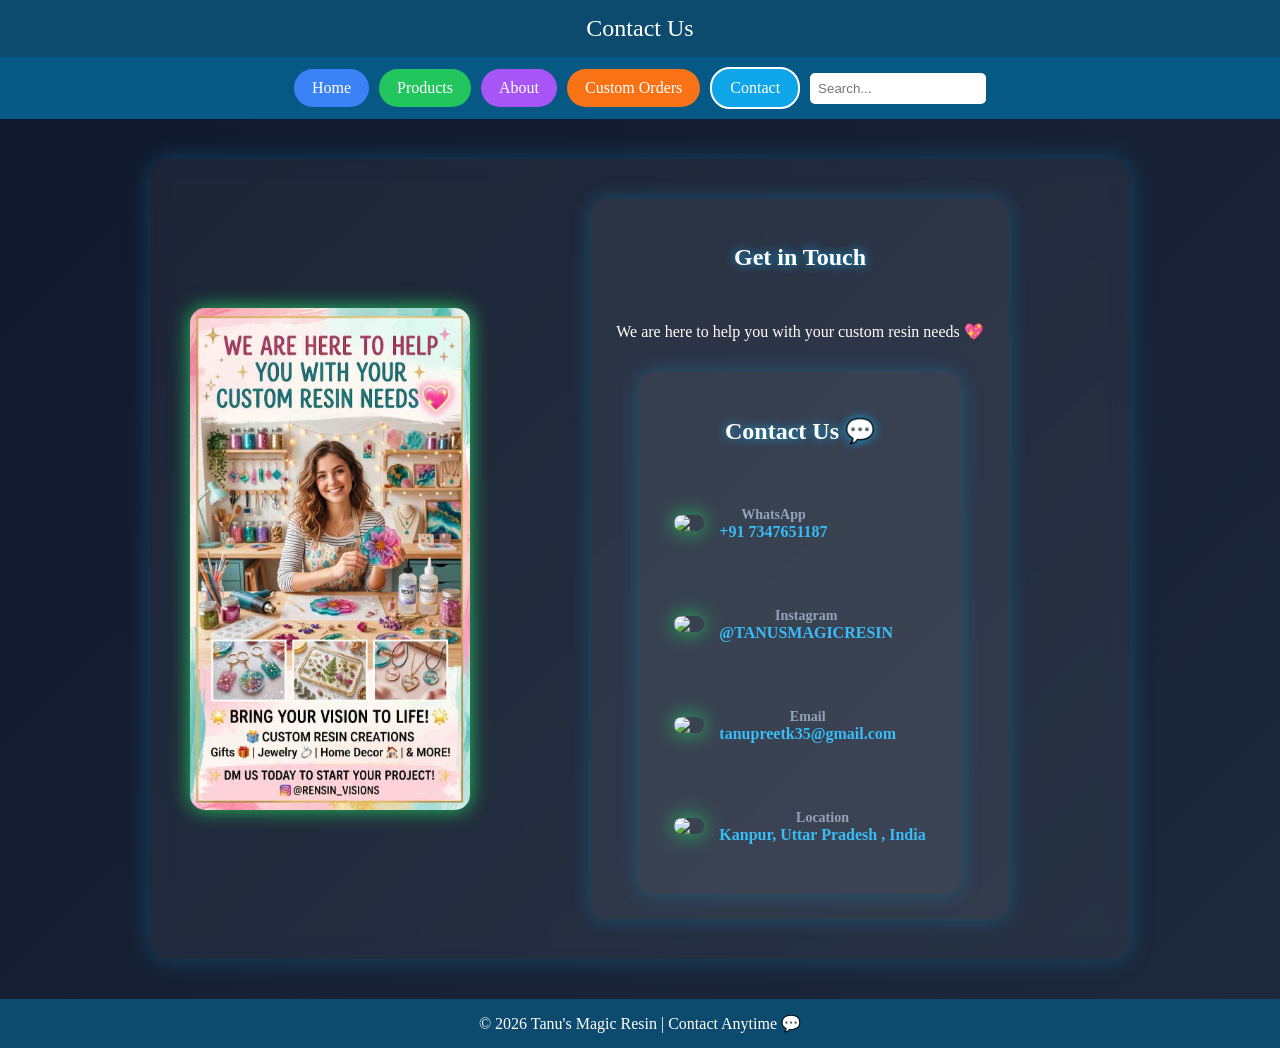
==== contact.html @ f74ec858 "Add files via upload" ====
<!DOCTYPE html>
<html lang="en">
<head>
<meta charset="UTF-8">
<meta name="viewport" content="width=device-width, initial-scale=1.0">

<title>Contact - Tanu's Magic Resin</title>
<link rel="icon" href="PHOTO.png" type="image/png">
<link rel="stylesheet" href="style.css">

<style>

/* BACKGROUND */
body{
    background:linear-gradient(135deg,#0f172a,#1e293b);
    color:white;
}

/* MAIN SECTION */
.section{
    display:flex;
    flex-wrap:wrap;
    align-items:center;
    justify-content:center;
    gap:40px;
    padding:40px;
    margin:40px auto;
    max-width:900px;
    border-radius:20px;
    background:rgba(255,255,255,0.05);
    backdrop-filter:blur(10px);
    box-shadow:0 0 25px rgba(14,165,233,0.3);
    animation:fadeIn 1s ease-in-out;
}

/* ANIMATION */
@keyframes fadeIn{
    from{opacity:0; transform:translateY(20px);}
    to{opacity:1; transform:translateY(0);}
}

/* IMAGE */
.section img{
    width:280px;
    border-radius:15px;
    box-shadow:0 0 20px #22c55e;
    transition:0.3s;
}

.section img:hover{
    transform:scale(1.05);
    box-shadow:0 0 30px #22c55e;
}

/* CONTENT */
.contact-box{
    display:flex;
    flex-direction:column;
    gap:15px;
}

/* LINKS */
.contact-box a{
    color:#38bdf8;
    text-decoration:none;
    font-weight:bold;
    transition:0.3s;
}

/* NEON HOVER */
.contact-box a:hover{
    color:#22c55e;
    text-shadow:0 0 10px #22c55e,
                0 0 20px #22c55e;
}

/* TITLE */
h2{
    text-shadow:0 0 10px #0ea5e9;
}
/* BOX */
.contact-box{
    background:rgba(255,255,255,0.05);
    padding:25px;
    border-radius:15px;
    max-width:400px;
    margin:auto;
    box-shadow:0 0 20px rgba(14,165,233,0.3);
}

/* ITEM */
.contact-item{
    display:flex;
    align-items:center;
    gap:15px;
    margin:15px 0;
    padding:10px;
    border-radius:10px;
    transition:0.3s;
}

/* HOVER EFFECT */
.contact-item:hover{
    background:rgba(255,255,255,0.08);
    transform:translateX(5px);
}

/* ICON */
.contact-item img{
    width:30px;
}

/* TEXT */
.contact-item strong{
    font-size:14px;
    color:#94a3b8;
}

/* LINKS */
.contact-item a{
    color:#38bdf8;
    text-decoration:none;
    font-weight:bold;
}

/* NEON HOVER */
.contact-item a:hover{
    color:#22c55e;
    text-shadow:0 0 10px #22c55e;
}
/* SEARCH */
#searchBox{
    padding:8px;
    border-radius:5px;
    border:none;
    width:160px;
}

</style>

</head>

<body class="contact-page">

<header>Contact Us</header>

<nav>
<a href="index.html">Home</a>
<a href="products.html">Products</a>
<a href="about.html">About</a>
<a href="custom.html">Custom Orders</a>
<a href="contact.html" class="active">Contact</a>

<input type="text" id="searchBox" placeholder="Search..." onkeyup="searchProduct()">
</nav>

<div class="section">

<!-- IMAGE -->
<img src="About.png" alt="Contact Us">

<!-- CONTACT INFO -->
<div class="contact-box">

<h2>Get in Touch</h2>
<p>We are here to help you with your custom resin needs 💖</p>

<div class="contact-box">

<h2>Contact Us 💬</h2>

<!-- WHATSAPP -->
<div class="contact-item">
<img src="https://img.icons8.com/color/30/whatsapp.png">
<div>
<strong>WhatsApp</strong><br>
<a href="https://wa.me/917347651187?text=Hello%20I%20want%20to%20order%20a%20resin%20product" target="_blank">
+91 7347651187
</a>
</div>
</div>

<!-- INSTAGRAM -->
<div class="contact-item">
<img src="https://img.icons8.com/color/30/instagram-new.png">
<div>
<strong>Instagram</strong><br>
<a href="https://www.instagram.com/tanusmagicresin?utm_source=qr&igsh=YzdrNHV3cGhrM2Ix" target="_blank">  
@TANUSMAGICRESIN
</a>
</div>
</div>

<!-- EMAIL -->
<div class="contact-item">
<img src="https://img.icons8.com/color/30/gmail-new.png">
<div>
<strong>Email</strong><br>
<a href="https://mail.google.com/mail/?view=cm&to=tanupreetk35@gmail.com" target="_blank">
tanupreetk35@gmail.com
</a>
</div>
</div>

<!-- LOCATION -->
<div class="contact-item">
<img src="https://img.icons8.com/color/30/marker.png">
<div>
<strong>Location</strong><br>
<a href="https://www.google.com/maps?q=26.469833,80.298722" target="_blank">
Kanpur, Uttar Pradesh , India
</a>
</div>
</div>
</div>

</div>
</div>

</div>

<footer>© 2026 Tanu's Magic Resin | Contact Anytime 💬</footer>

<script src="script.js"></script>

</body>
</html>
---- style.css ----
body{
    margin:0;
    font-family:Segoe UI;
    background:#f8f8f8;
}

/* HEADER COMMON */
header{
    color:white;
    padding:15px;
    text-align:center;
    font-size:24px;
}

/* NAVBAR */
nav{
    display:flex;
    justify-content:center;
}

nav a{
    color:white;
    padding:12px 20px;
    text-decoration:none;
}

nav a:hover{
    opacity:0.8;
}

/* SECTION */
.section{
    padding:40px;
    text-align:center;
}

/* PRODUCT GRID */
.products{
    display:flex;
    flex-wrap:wrap;
    justify-content:center;
    gap:20px;
}

/* CARD */
.card{
    background:white;
    width:250px;
    padding:15px;
    border-radius:12px;
    box-shadow:0 6px 15px rgba(0,0,0,0.15);
    transition:0.3s;
}

.card:hover{
    transform:scale(1.05);
}

.card img{
    width:100%;
    border-radius:10px;
}

/* BUTTON */
button{
    color:white;
    padding:10px;
    border:none;
    border-radius:5px;
    cursor:pointer;
}

button:hover{
    opacity:0.9;
}

/* CARD BASE */
.card{
    background:white;
    width:250px;
    padding:15px;
    border-radius:12px;
    box-shadow:0 6px 15px rgba(0,0,0,0.15);
    transition:0.4s;
    position:relative;
    overflow:hidden;
}

/* IMAGE */
.card img{
    width:100%;
    border-radius:10px;
    transition:0.4s;
}

/* HOVER EFFECT */
.card:hover{
    transform:translateY(-10px) scale(1.05);
    box-shadow:0 10px 25px rgba(0,0,0,0.3);
}
nav{
    display:flex;
    justify-content:center;
    align-items:center;
    gap:10px;
    background:#222;
    flex-wrap:wrap;
}

#searchBox{
    padding:8px;
    border-radius:5px;
    border:none;
    width:180px;
}
/* IMAGE ZOOM */
.card:hover img{
    transform:scale(1.1);
}
/* FEATURED SECTION BACKGROUND */
.products-home{
    display:flex;
    justify-content:center;
    gap:20px;
    flex-wrap:wrap;
    padding:20px;
}

/* SECTION STYLE */
.section{
    padding:50px;
    text-align:center;
}

/* COLORFUL CARD BASE */
.products-home .card{
    background:linear-gradient(135deg, #ffffff, #107ae3);
    border-radius:15px;
    overflow:hidden;
    transition:0.4s;
    position:relative;
}
/* CATEGORY SECTION BACKGROUND */
.categories{
    display:flex;
    justify-content:center;
    gap:20px;
    flex-wrap:wrap;
    padding:30px;
}

/* CATEGORY CARD */
.cat{
    width:180px;
    border-radius:15px;
    overflow:hidden;
    text-align:center;
    background:white;
    box-shadow:0 6px 15px rgba(0,0,0,0.15);
    transition:0.4s;
    position:relative;
}

/* IMAGE */
.cat img{
    width:100%;
    height:140px;
    object-fit:cover;
}

/* TEXT */
.cat p{
    padding:10px;
    font-weight:bold;
}

/* HOVER EFFECT */
.cat:hover{
    transform:translateY(-10px) scale(1.05);
    box-shadow:0 10px 25px rgba(0,0,0,0.3);
}
/* NAVBAR BASE */
nav{
    display:flex;
    justify-content:center;
    align-items:center;
    flex-wrap:wrap;
    background:#111;
    padding:10px;
    gap:10px;
}

/* LINKS */
nav a{
    color:white;
    padding:10px 18px;
    text-decoration:none;
    border-radius:20px;
    font-weight:500;
    transition:0.3s;
}

/* MULTI COLORS */
nav a:nth-child(1){ background:#3b82f6; }   /* Home */
nav a:nth-child(2){ background:#22c55e; }   /* Products */
nav a:nth-child(3){ background:#a855f7; }   /* About */
nav a:nth-child(4){ background:#f97316; }   /* Custom */
nav a:nth-child(5){ background:#0ea5e9; }   /* Contact */

/* HOVER EFFECT */
nav a:hover{
    transform:scale(1.1);
    box-shadow:0 5px 15px rgba(0,0,0,0.3);
    opacity:0.9;
}
/* ABOUT ME SPECIAL STYLE */
.about-me{
    background:linear-gradient(135deg,#fdf2f8,#fce7f3);
    color:#333;
    border-radius:20px;
    box-shadow:0 10px 25px rgba(0,0,0,0.1);
    max-width:800px;
    margin:auto;
    text-align:center;
}

/* TITLE */
.about-me h2{
    color:#ec4899;
    margin-bottom:10px;
}

/* HIGHLIGHT TEXT */
.about-me .highlight{
    font-size:18px;
    font-weight:bold;
    color:#be185d;
}

/* FEATURES */
.features{
    margin:20px 0;
    font-weight:bold;
    color:#db2777;
}

/* THANK YOU */
.thankyou{
    margin-top:15px;
    font-style:italic;
    color:#9d174d;
}
/* ACTIVE PAGE EFFECT (optional) */
nav a.active{
    border:2px solid white;
}
/* MULTI COLOR BACKGROUND OVERLAY */
.cat:nth-child(1){ border-bottom:5px solid #3b82f6; }
.cat:nth-child(2){ border-bottom:5px solid #22c55e; }
.cat:nth-child(3){ border-bottom:5px solid #f59e0b; }
.cat:nth-child(4){ border-bottom:5px solid #ec4899; }

/* HOVER COLOR GLOW */
.cat:nth-child(1):hover{ box-shadow:0 10px 25px #3b82f6; }
.cat:nth-child(2):hover{ box-shadow:0 10px 25px #22c55e; }
.cat:nth-child(3):hover{ box-shadow:0 10px 25px #f59e0b; }
.cat:nth-child(4):hover{ box-shadow:0 10px 25px #ec4899; }
/* IMAGE */
.products-home .card img{
    width:100%;
    height:180px;
    object-fit:cover;
}

/* HOVER EFFECT */
.products-home .card:hover{
    transform:translateY(-10px) scale(1.05);
    box-shadow:0 10px 25px rgba(0,0,0,0.3);
}

/* MULTI COLOR BORDER */
.products-home .card:nth-child(1){
    border-bottom:5px solid #0cd9ec;
}
.products-home .card:nth-child(2){
    border-bottom:5px solid #22c55e;
}
.products-home .card:nth-child(3){
    border-bottom:5px solid #ec4899;
}

/* BUTTON STYLE */
.products-home button{
    background:black;
    color:white;
    padding:10px;
    border:none;
    border-radius:5px;
    cursor:pointer;
    transition:0.3s;
}

/* BUTTON COLOR CHANGE */
.products-home .card:nth-child(1) button:hover{
    background:#3b82f6;
}
.products-home .card:nth-child(2) button:hover{
    background:#22c55e;
}
.products-home .card:nth-child(3) button:hover{
    background:#ec4899;
}
/* MULTI COLOR BORDER TOP */
.card:nth-child(1){ border-top:5px solid #3b82f6; }
.card:nth-child(2){ border-top:5px solid #22c55e; }
.card:nth-child(3){ border-top:5px solid #a855f7; }
.card:nth-child(4){ border-top:5px solid #f59e0b; }
.card:nth-child(5){ border-top:5px solid #ec4899; }
.card:nth-child(6){ border-top:5px solid #14b8a6; }
.card:nth-child(7){ border-top:5px solid #ef4444; }
.card:nth-child(8){ border-top:5px solid #6366f1; }

/* BUTTON STYLE */
button{
    background:black;
    color:white;
    padding:10px;
    border:none;
    border-radius:5px;
    cursor:pointer;
    transition:0.3s;
}

/* BUTTON HOVER COLOR CHANGE */
.card:nth-child(1) button:hover{ background:#3b82f6; }
.card:nth-child(2) button:hover{ background:#22c55e; }
.card:nth-child(3) button:hover{ background:#a855f7; }
.card:nth-child(4) button:hover{ background:#f59e0b; }
.card:nth-child(5) button:hover{ background:#ec4899; }
.card:nth-child(6) button:hover{ background:#14b8a6; }
.card:nth-child(7) button:hover{ background:#ef4444; }
.card:nth-child(8) button:hover{ background:#6366f1; }
/* FOOTER */
footer{
    color:white;
    text-align:center;
    padding:15px;
}

/* ========================= */
/* PAGE WISE COLORS */
/* ========================= */

/* HOME PAGE */
.home header{ background:#0f172a; }
.home nav{ background:#1e293b; }
.home button{ background:#2563eb; }
.home footer{ background:#0f172a; }

/* PRODUCTS PAGE */
.products-page header{ background:#14532d; }
.products-page nav{ background:#166534; }
.products-page button{ background:#22c55e; }
.products-page footer{ background:#14532d; }

/* ABOUT PAGE */
.about-page header{ background:#581c87; }
.about-page nav{ background:#6b21a8; }
.about-page button{ background:#a855f7; }
.about-page footer{ background:#581c87; }

/* CUSTOM PAGE */
.custom-page header{ background:#7c2d12; }
.custom-page nav{ background:#9a3412; }
.custom-page button{ background:#f97316; }
.custom-page footer{ background:#7c2d12; }

/* CONTACT PAGE */
.contact-page header{ background:#0c4a6e; }
.contact-page nav{ background:#075985; }
.contact-page button{ background:#0ea5e9; }
.contact-page footer{ background:#0c4a6e; }
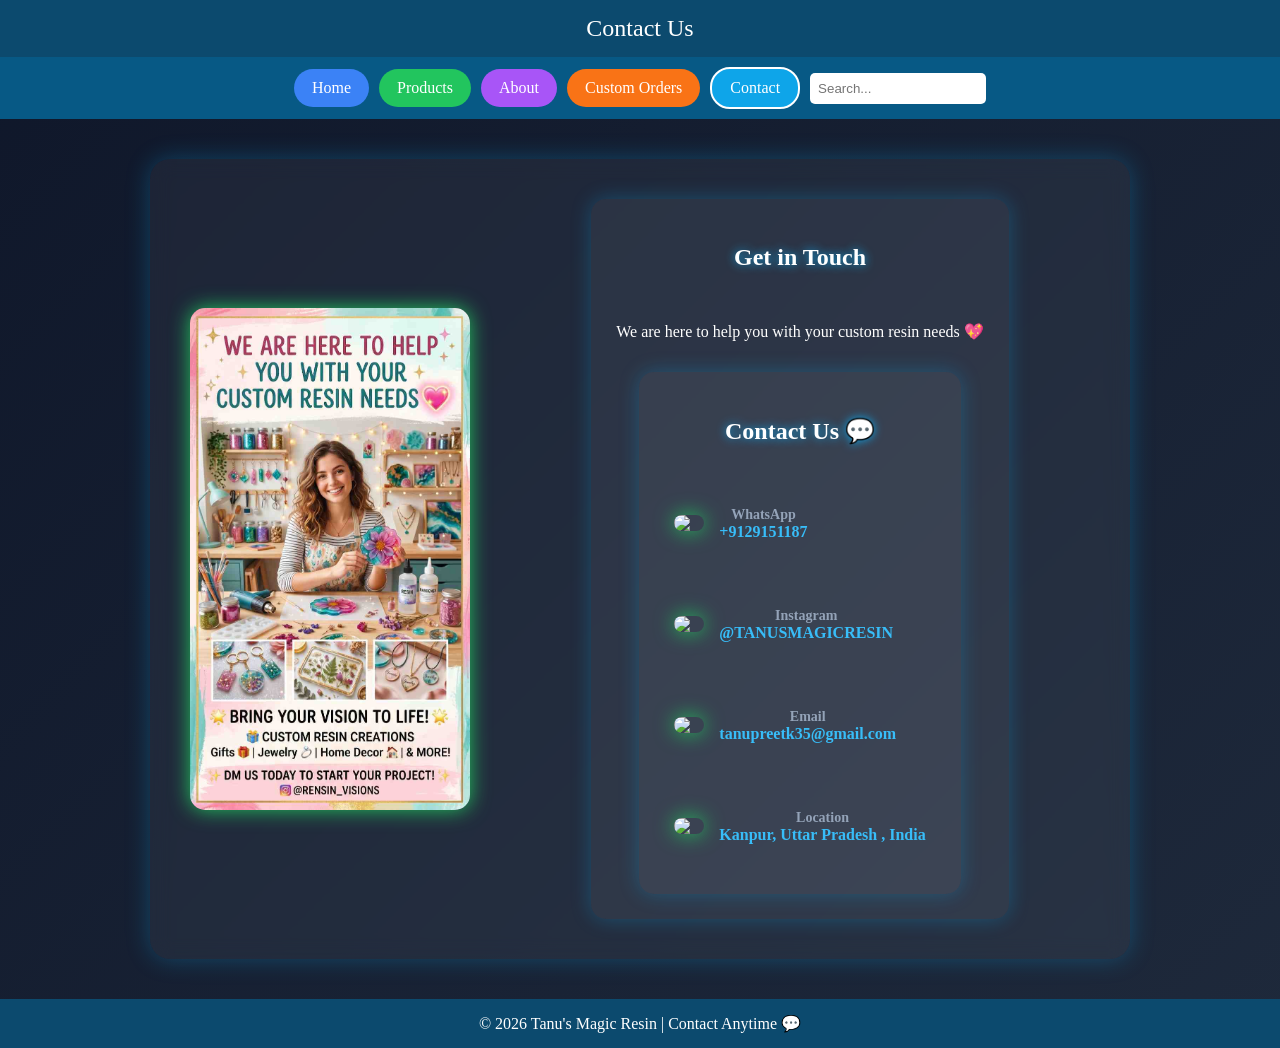
==== commit 250f7afa: "Update contact.html" ====
--- a/contact.html
+++ b/contact.html
@@ -174,8 +174,8 @@
 <img src="https://img.icons8.com/color/30/whatsapp.png">
 <div>
 <strong>WhatsApp</strong><br>
-<a href="https://wa.me/917347651187?text=Hello%20I%20want%20to%20order%20a%20resin%20product" target="_blank">
-+91 7347651187
+<a href="https://wa.me/9129151187?text=Hello%20I%20want%20to%20order%20a%20resin%20product" target="_blank">
++9129151187
 </a>
 </div>
 </div>
@@ -224,4 +224,4 @@
 <script src="script.js"></script>
 
 </body>
-</html>+</html>
--- a/style.css
+++ b/style.css
@@ -205,7 +205,11 @@
 nav a:nth-child(2){ background:#22c55e; }   /* Products */
 nav a:nth-child(3){ background:#a855f7; }   /* About */
 nav a:nth-child(4){ background:#f97316; }   /* Custom */
-nav a:nth-child(5){ background:#0ea5e9; }   /* Contact */
+nav a:nth-child(5){ background:#0ea5e9; } 
+nav a:nth-child(6){ background:#22df80; }  
+nav a:nth-child(7){ background:#1157e3; }  
+nav a:nth-child(8){ background:#db0f20; }  
+  /* Contact */
 
 /* HOVER EFFECT */
 nav a:hover{
@@ -379,4 +383,112 @@
 .contact-page header{ background:#0c4a6e; }
 .contact-page nav{ background:#075985; }
 .contact-page button{ background:#0ea5e9; }
-.contact-page footer{ background:#0c4a6e; }+.contact-page footer{ background:#0c4a6e; }
+
+/* ===================== */
+/* MOBILE (max 600px) */
+/* ===================== */
+@media (max-width:600px){
+
+header{
+    font-size:18px;
+    padding:10px;
+}
+
+nav{
+    flex-direction:column;
+    gap:5px;
+}
+
+nav a{
+    width:100%;
+    text-align:center;
+}
+
+#searchBox{
+    width:90%;
+}
+
+.hero{
+    height:250px;
+    text-align:center;
+    padding:10px;
+}
+
+.hero h1{
+    font-size:22px;
+}
+
+.section{
+    padding:20px;
+    margin:10px;
+    flex-direction:column;
+}
+
+.section img{
+    width:100%;
+}
+
+.products-home,
+.categories{
+    flex-direction:column;
+    align-items:center;
+}
+
+.card, .cat{
+    width:90%;
+}
+
+}
+
+/* ===================== */
+/* TABLET (601px - 900px) */
+/* ===================== */
+@media (min-width:601px) and (max-width:900px){
+
+nav{
+    flex-wrap:wrap;
+}
+
+.hero{
+    height:300px;
+}
+
+.section{
+    flex-direction:column;
+    text-align:center;
+}
+
+.section img{
+    width:80%;
+}
+
+.products-home,
+.categories{
+    justify-content:center;
+}
+
+.card, .cat{
+    width:45%;
+}
+img{
+    max-width:100%;
+    height:auto;
+}
+}
+
+/* ===================== */
+/* LARGE SCREENS (1200px+) */
+/* ===================== */
+@media (min-width:1200px){
+
+.section{
+    max-width:1100px;
+    margin:auto;
+}
+
+.hero{
+    height:450px;
+}
+
+}
